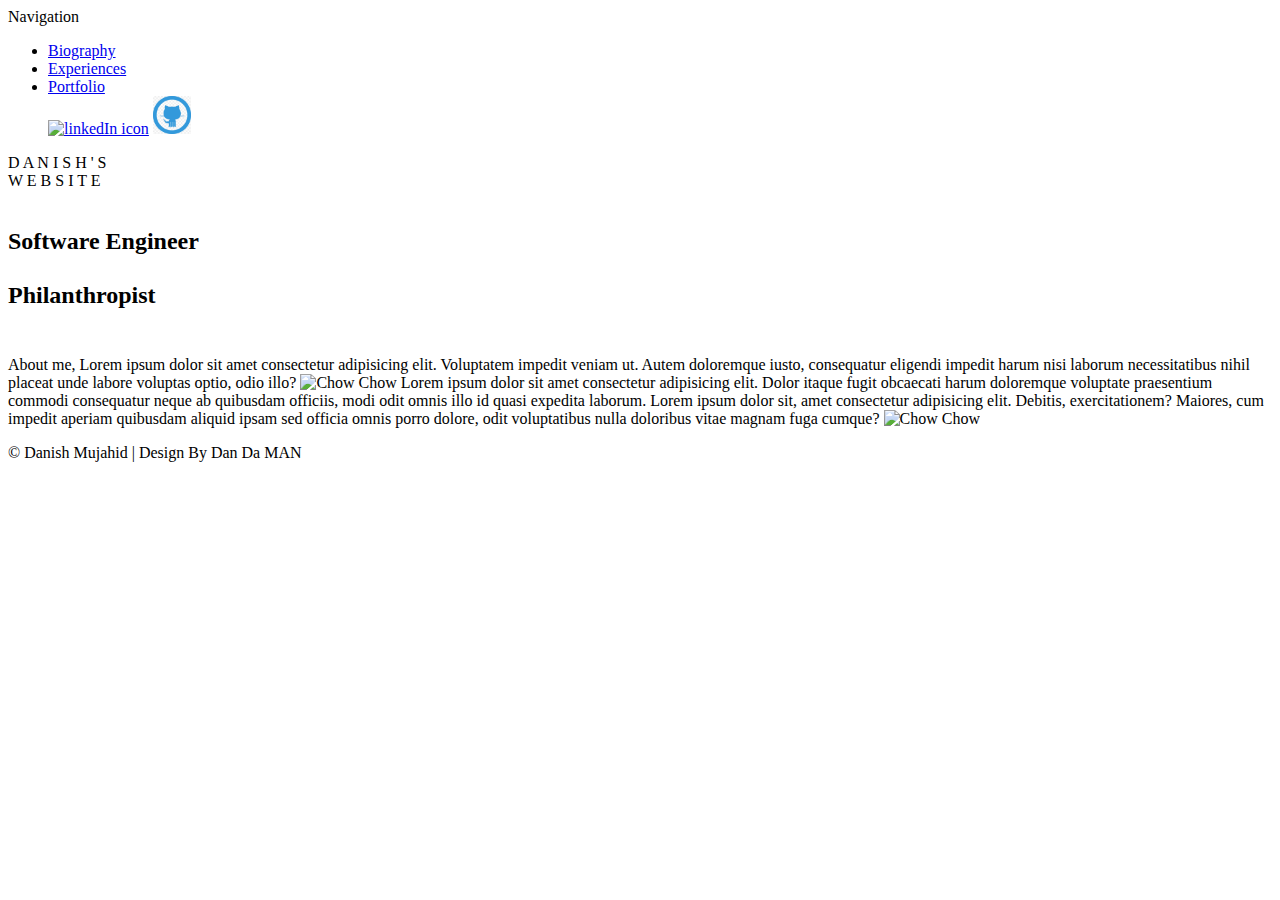
==== index.html @ 9e4f5d30 "Completed portfolio website" ====
<!DOCTYPE html>
<html lang="en">
    <meta charset="UTF-8">
    <meta http-equiv="X-UA-Compatible" content="IE=edge">
    <meta name="viewport" content="width=device-width, initial-scale=1.0">
    <title>Danish's Portfolio</title>
        <head>
           <meta charset="utf-8">
           <title>Danish's Portfolio</title>
           <link rel="stylesheet" href="styles.css">
        </head>
        <body>
            <div class="btn">
           <div class="wrapper">
              <input type="checkbox" id="btn" hidden>
              <label for="btn" class="menu-btn">
              <i class="fas fa-bars"></i>
              <i class="fas fa-times"></i>
              </label>
              <nav id="sidebar">
                 <div class="title">
                    Navigation
                 </div>
                    <ul class="list-items">
                        <li i class="nav"><a href="bio.html">Biography</a></li>
                        <li i class="link"><a href="experience.html">Experiences</a></li>
                        <li i class="link"><a href="portfolio.html">Portfolio</a></li>
                    <div class="icons">

                        <a href="https://www.linkedin.com/in/danishmujahid/">
                            <img src="https://cdn-icons-png.flaticon.com/512/174/174857.png" alt="linkedIn icon" style="width:40px;height:38px;"><i class="linkedIn-"></i></a>
                        <a href="https://github.com/DanishMujahid">
                            <img src=images.png alt="Github Icon" style="width: auto;height:38px;"><i class="github"></i></a>
                    </div>
                </div>
                 </ul>
              </nav>
           </div>
           <div class="content">
              <div class="header1">
                <div class="waviy">
                    <span style="--i:1">D</span>
                    <span style="--i:2">A</span>
                    <span style="--i:3">N</span>
                    <span style="--i:4">I</span>
                    <span style="--i:5">S</span>
                    <span style="--i:6">H</span>
                    <span style="--i:7">'</span>
                    <span style="--i:8">S</span>
                    <br>
                    <span style="--i:9">W</span>
                    <span style="--i:10">E</span>
                    <span style="--i:6">B</span>
                    <span style="--i:7">S</span>
                    <span style="--i:8">I</span>
                    <span style="--i:9">T</span>
                    <span style="--i:10">E</span>
                    
                   </div> 
</div>
<br>
<div class="container">
    <h2>
    Software Engineer <br>
    <br>
    Philanthropist <br>
    <br>
    
    </h2>
</div>
<div class="header">
                <p>About me, Lorem ipsum dolor sit amet consectetur adipisicing elit. Voluptatem impedit veniam ut. Autem doloremque iusto, consequatur eligendi impedit harum nisi laborum necessitatibus nihil placeat unde labore voluptas optio, odio illo?
                <img src="https://cdn.hashnode.com/res/hashnode/image/upload/v1670664007515/7nRHqrTst.gif" alt="Chow Chow" style="width: 300px;height: 200px">
                Lorem ipsum dolor sit amet consectetur adipisicing elit. Dolor itaque fugit obcaecati harum doloremque voluptate praesentium commodi consequatur neque ab quibusdam officiis, modi odit omnis illo id quasi expedita laborum. Lorem ipsum dolor sit, amet consectetur adipisicing elit. Debitis, exercitationem? Maiores, cum impedit aperiam quibusdam aliquid ipsam sed officia omnis porro dolore, odit voluptatibus nulla doloribus vitae magnam fuga cumque?
                <img src="https://media.tenor.com/qAlk4CbduIIAAAAd/i-like-to-consider-myself-a-great-philanderer-philanderer.gif" alt="Chow Chow" style="width: 300px;height: 200px">
</div>
           </div>
           <footer>
            <p>© Danish Mujahid  |  Design By Dan Da MAN</p>
            </footer>
        </body>
     </html>
---- styles.css ----
@media screen and (max-width: 390px) {
    

*{
  margin: 0;
  padding: 0;
  box-sizing: border-box;
  font-family: 'Poppins', sans-serif;
}

  body {
    background: -webkit-gradient(linear, left top, left bottom, from(#584053), to(#8dc6bf)) fixed !important;
  }

.wrapper{
  height: 100%;
  width: 300px;
  position: relative;
}
.wrapper .menu-btn{
  position: absolute;
  left: 10px;
  top: 10px;
  background-image: url("https://cdn.dribbble.com/users/1573707/screenshots/4616126/menu800600bc.gif");
  background-color: #fcbc66;
  background-position: center;
  background-repeat: no-repeat;
  background-size: 120px;

  height: 45px;
  width: 45px;
  z-index: 9999;
  border: 1px solid #f97b47;
  border-radius: 5px;
  cursor: pointer;
  display: flex;
  align-items: center;
  justify-content: center;
  transition: all 0.3s ease;
}
#btn:checked ~ .menu-btn{
  left: 247px;
}
.wrapper .menu-btn i{
  position: absolute;
  font-size: 23px;
  transition: all 0.3s ease;
}
.wrapper .menu-btn i.fa-times{
  opacity: 0;
}
#btn:checked ~ .menu-btn i.fa-times{
  opacity: 1;
  transform: rotate(-180deg);
}
#btn:checked ~ .menu-btn i.fa-bars{
  opacity: 0;
  transform: rotate(180deg);
}
#sidebar{
  position: fixed;
  background: #404040;
  height: 100%;
  width: 270px;
  overflow: hidden;
  left: -270px;
  transition: all 0.3s ease;
}
#btn:checked ~ #sidebar{
  left: 0;
}
#sidebar .title{
    padding-left: 10px;
  line-height: 65px;
  text-align: center;
  text-decoration: underline;
  background: #8dc6bf;
  opacity: 0.8;
  font-size: 25px;
  font-weight: 600;
  color: #584053;
  border-bottom: 1px solid #222;
}
#sidebar .list-items{
  position: relative;
  background: #584053;
  color: #8dc6bf;
  opacity: 0.8;
  width: 100%;
  height: 100%;
  list-style: none;
}
#sidebar .list-items li{
  text-align: center;
  line-height: 50px;
  text-decoration:underline;
  border-top: 1px solid rgba(255,255,255,0.1);
  border-bottom: 1px solid #333;
  transition: all 0.3s ease;
  color: #8dc6bf;
}
#sidebar .list-items li:hover{
  border-top: 1px solid transparent;
  border-bottom: 1px solid transparent;
  box-shadow: 25 25px 10px 10px #222;
}
#sidebar .list-items li:first-child{
  border-top: none;
}
#sidebar .list-items li a{
  color: #8dc6bf;
  text-decoration: none;
  font-size: 18px;
  font-weight: 500;
  height: 100%;
  width: 100%;
  display: block;
  box-shadow: 0 1px 5px 5px;
  
}
#sidebar .list-items li a i{
  margin-right: 20px;
}
#sidebar .list-items .icons{
  width: 100%;
  height: 40px;
  text-align: center;
  position: absolute;
  bottom: 100px;
  line-height: 40px;
  display: flex;
  align-items: center;
  justify-content: center;
}
#sidebar .list-items .icons a{
  height: 100%;
  width: 50px;
  display: block;
  margin: 0 5px;
  margin-bottom: 5px;
  font-size: 18px;
  color: #f2f2f2;
  background: #ffffff;
  border-radius: 5px;
  border: 1px solid #f8f8f8;
  transition: all 0.3s ease;
}
#sidebar .img {
    text-align: center;
    margin-left: auto;
    margin-right: auto;
    display: flex;
    justify-items: center;
    width: 200px;
    height: 200px;
    border-radius: 0.75rem;

}
#sidebar .list-items .icons a:hover{
  background: #f5f2f2;
}
.list-items .icons a:first-child{
  margin-left: 0px;
}
.content{
  position: absolute;
  top: 50%;
  left: 50%;
  transform: translate(-50%,-50%);
  color: #000000;
  z-index: -1;
  width: 100%;
  text-align: center;
}
.content .header{
  font-size: 45px;
  font-weight: 700;
  ;
}
.content p{
  font-size: 10px;
  font-weight: 100;
  
}
div .menu-btn {
    background-color: #202020;
    color: #202020;
}
.header img {
    text-align: center;
    margin-left: auto;
    margin-right: auto;
    margin-top: 25px;
    margin-bottom: 25px;
    display: block;
    justify-items: center;
    width: 200px;
    height: 200px;
    border-radius: 0.75rem;

}*/

#copyright {
	position: relative;
	height: 50px;
	width: 100%;
	text-align: center;
	font-size: 0.8em;
}

#wrapper {
    display: block;
    position: fixed;
    text-align: center;
    min-height: 100%;
    width: 100%;
    top: 0;
    bottom: 0;
    left: 0;
    right: 0;
}

#header p {
    font-size: 2em;
    margin: 0;
    
}

#header ul {
    list-style-type: none;
}

#header ul li {
    display: inline;
    padding: 20px 20px;
    font-size: 1.5em;
    margin: 0 30px;

}

footer {
  position: fixed;
  margin-top: 10px;
  height: 50;
  width: 100%;
  text-align: center;
  font-size: 0.8em;
  bottom: 0;
  color: rgb(3, 3, 3);
  background-color: #fcbc66;
}
footer ul {
  list-style-type: none;
}
footer ul li {
  display: inline;
  margin: 0 15px;
}
body {
    text-shadow:rgb(255, 255, 255);
}
h3 {
    color: #020202;
}
p {
    color: rgb(255, 255, 255);
    font-weight: 900;
    font-display:initial;
    text-shadow: #5c6573;

}

div.container {
background-color: none;
}
div.container h2 {
color: #e100fff7;
text-transform: uppercase;
background-image: linear-gradient(
    -225deg,
    #2f0ad8 0%,
    #44107a 29%,
    #ff1361 67%,
    #fff800 100%
  );
  width: 100%;
  background-size: contain;
  background-clip: border-box;
  background-size: 200% auto;
  color: rgb(251, 251, 251);
  background-clip: text;
  text-fill-color: transparent;
  -webkit-background-clip: text;
  -webkit-text-fill-color: transparent;
  animation: textclip 2s linear infinite;
  display: inline-block;
      font-size: 25px;
      font-weight: 700;
}

@keyframes textclip {
  to {
    background-position: 200% center;
  }
}

@import url('https://fonts.googleapis.com/css2?family=Alfa+Slab+One&display=swap');
* {
  padding: 0;
  margin: 0;
  box-sizing: border-box;
}

div .header1{
  
  display: flex;
  justify-content: center;
  align-items: center;
  
}
.waviy {
  position:relative;
  -webkit-box-reflect: below -20px linear-gradient(transparent, rgba(0,0,0,.2));
  font-size: 30px;
  font-weight: 900px;
}
.waviy span {
  font-family: 'Poppins', sans-serif;
  position: relative;
  display: inline-block;
  color: #fff;
  text-transform: uppercase;
  animation: waviy 1s infinite;
  animation-delay: calc(.1s * var(--i));
  
}
@keyframes waviy {
  0%,40%,100% {
    transform: translateY(0)
  }
  20% {
    transform: translateY(-20px)
  }
}
html {
    height: 100%;
}
}
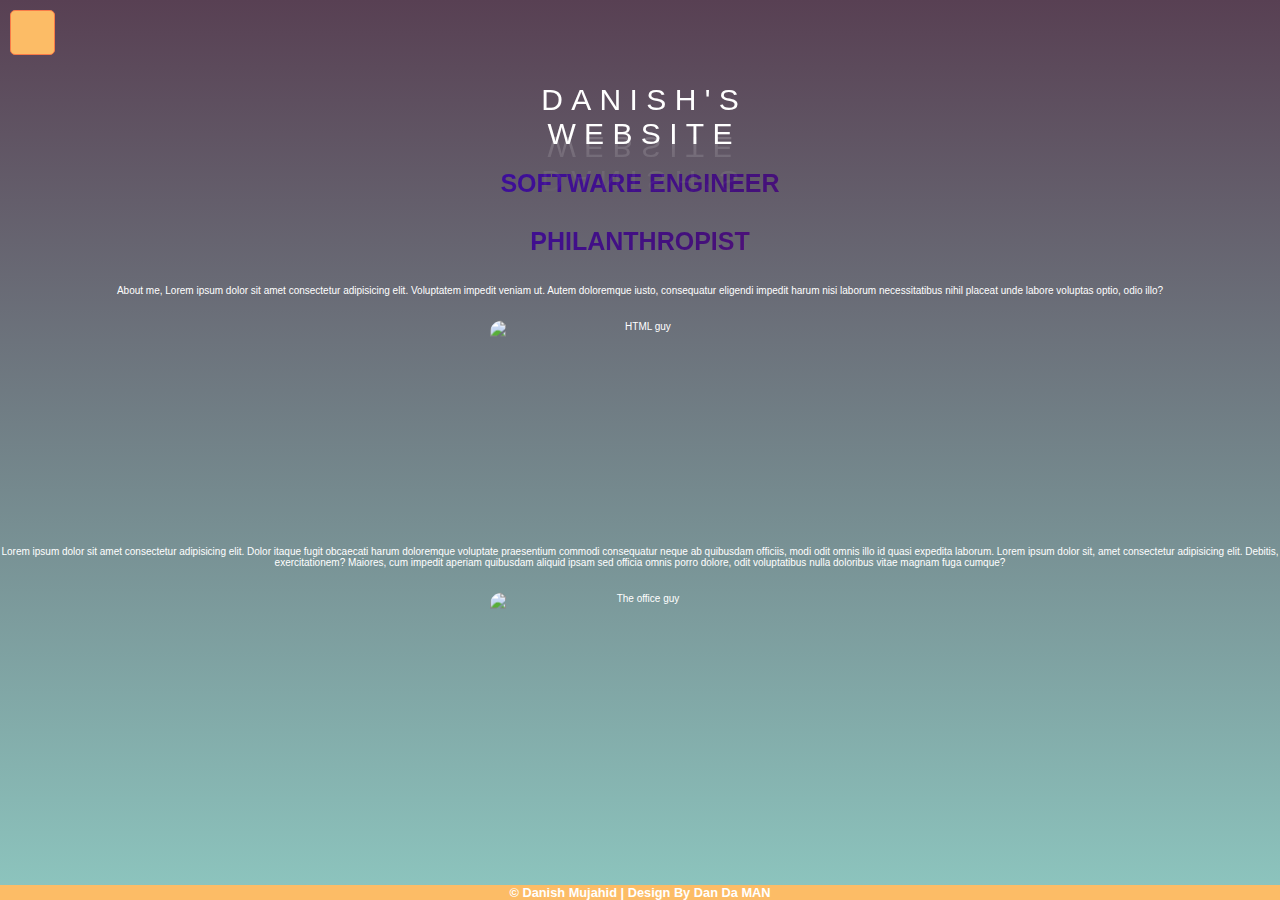
==== commit 336a1959: "2nd finish" ====
--- a/index.html
+++ b/index.html
@@ -70,9 +70,9 @@
 </div>
 <div class="header">
                 <p>About me, Lorem ipsum dolor sit amet consectetur adipisicing elit. Voluptatem impedit veniam ut. Autem doloremque iusto, consequatur eligendi impedit harum nisi laborum necessitatibus nihil placeat unde labore voluptas optio, odio illo?
-                <img src="https://cdn.hashnode.com/res/hashnode/image/upload/v1670664007515/7nRHqrTst.gif" alt="Chow Chow" style="width: 300px;height: 200px">
+                <img src="https://cdn.hashnode.com/res/hashnode/image/upload/v1670664007515/7nRHqrTst.gif" alt="HTML guy" style="width: 300px;height: 200px">
                 Lorem ipsum dolor sit amet consectetur adipisicing elit. Dolor itaque fugit obcaecati harum doloremque voluptate praesentium commodi consequatur neque ab quibusdam officiis, modi odit omnis illo id quasi expedita laborum. Lorem ipsum dolor sit, amet consectetur adipisicing elit. Debitis, exercitationem? Maiores, cum impedit aperiam quibusdam aliquid ipsam sed officia omnis porro dolore, odit voluptatibus nulla doloribus vitae magnam fuga cumque?
-                <img src="https://media.tenor.com/qAlk4CbduIIAAAAd/i-like-to-consider-myself-a-great-philanderer-philanderer.gif" alt="Chow Chow" style="width: 300px;height: 200px">
+                <img src="https://media.tenor.com/qAlk4CbduIIAAAAd/i-like-to-consider-myself-a-great-philanderer-philanderer.gif" alt="The office guy" style="width: 300px;height: 200px">
 </div>
            </div>
            <footer>
--- a/styles.css
+++ b/styles.css
@@ -1,6 +1,5 @@
-@media screen and (max-width: 390px) {
-    
-
+/*@media screen and (max-width: 900px) {
+*/
 *{
   margin: 0;
   padding: 0;
@@ -103,6 +102,8 @@
   border-top: 1px solid transparent;
   border-bottom: 1px solid transparent;
   box-shadow: 25 25px 10px 10px #222;
+  background-color: #fcbc66;
+  transition: all 0.1s ease;
 }
 #sidebar .list-items li:first-child{
   border-top: none;
@@ -289,7 +290,7 @@
   background-size: 200% auto;
   color: rgb(251, 251, 251);
   background-clip: text;
-  text-fill-color: transparent;
+  
   -webkit-background-clip: text;
   -webkit-text-fill-color: transparent;
   animation: textclip 2s linear infinite;
@@ -345,18 +346,17 @@
 html {
     height: 100%;
 }
-}
-
-
-
-
-
-
-
-
-
-
-
-
-
-
+
+
+
+
+
+
+
+
+
+
+
+
+
+
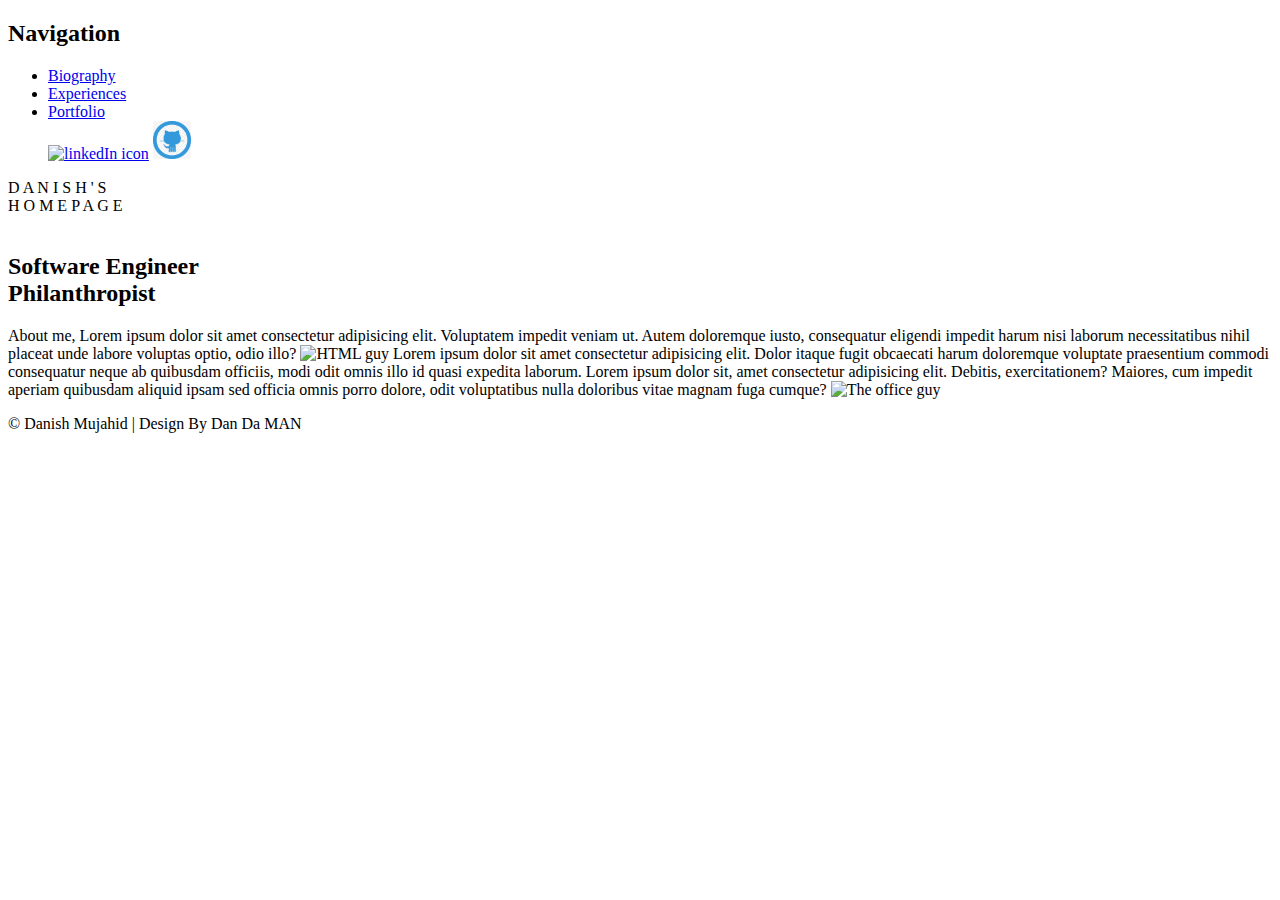
==== commit 57c61bf3: "2nd Feb Final Submission" ====
--- a/index.html
+++ b/index.html
@@ -3,13 +3,13 @@
     <meta charset="UTF-8">
     <meta http-equiv="X-UA-Compatible" content="IE=edge">
     <meta name="viewport" content="width=device-width, initial-scale=1.0">
-    <title>Danish's Portfolio</title>
+    <title>Danish's Homepage</title>
         <head>
            <meta charset="utf-8">
-           <title>Danish's Portfolio</title>
+           <title>Danish's Homepage</title>
            <link rel="stylesheet" href="styles.css">
-        </head>
-        <body>
+        
+        
             <div class="btn">
            <div class="wrapper">
               <input type="checkbox" id="btn" hidden>
@@ -19,7 +19,7 @@
               </label>
               <nav id="sidebar">
                  <div class="title">
-                    Navigation
+                    <h2>Navigation</h2>
                  </div>
                     <ul class="list-items">
                         <li i class="nav"><a href="bio.html">Biography</a></li>
@@ -48,26 +48,28 @@
                     <span style="--i:7">'</span>
                     <span style="--i:8">S</span>
                     <br>
-                    <span style="--i:9">W</span>
-                    <span style="--i:10">E</span>
-                    <span style="--i:6">B</span>
-                    <span style="--i:7">S</span>
-                    <span style="--i:8">I</span>
-                    <span style="--i:9">T</span>
-                    <span style="--i:10">E</span>
-                    
+                    <span style="--i:9">H</span>
+                    <span style="--i:10">O</span>
+                    <span style="--i:6">M</span>
+                    <span style="--i:7">E</span>
+                    <span style="--i:8">P</span>
+                    <span style="--i:9">A</span>
+                    <span style="--i:10">G</span>
+                    <span style="--i:7">E</span>
                    </div> 
 </div>
+</head>
 <br>
 <div class="container">
     <h2>
-    Software Engineer <br>
+    Software Engineer
     <br>
-    Philanthropist <br>
+    Philanthropist
     <br>
-    
     </h2>
 </div>
+<body>
+
 <div class="header">
                 <p>About me, Lorem ipsum dolor sit amet consectetur adipisicing elit. Voluptatem impedit veniam ut. Autem doloremque iusto, consequatur eligendi impedit harum nisi laborum necessitatibus nihil placeat unde labore voluptas optio, odio illo?
                 <img src="https://cdn.hashnode.com/res/hashnode/image/upload/v1670664007515/7nRHqrTst.gif" alt="HTML guy" style="width: 300px;height: 200px">
--- a/styles.css
+++ b/styles.css
@@ -1,6 +1,6 @@
-/*@media screen and (max-width: 900px) {
-*/
-*{
+@media screen and (max-width: 390px) {
+    
+    *{
   margin: 0;
   padding: 0;
   box-sizing: border-box;
@@ -346,17 +346,386 @@
 html {
     height: 100%;
 }
-
-
-
-
-
-
-
-
-
-
-
-
-
-
+}
+
+@media screen and (max-width: 900px) {
+    *{
+        margin: 0;
+        padding: 0;
+        box-sizing: border-box;
+        font-family: 'Poppins', sans-serif;
+      }
+      
+        body {
+          background: -webkit-gradient(linear, left top, left bottom, from(#584053), to(#8dc6bf)) fixed !important;
+        }
+      
+      .wrapper{
+        height: 100%;
+        width: 300px;
+        position: relative;
+      }
+      .wrapper .menu-btn{
+        position: absolute;
+        left: 10px;
+        top: 10px;
+        background-image: url("https://cdn.dribbble.com/users/1573707/screenshots/4616126/menu800600bc.gif");
+        background-color: #fcbc66;
+        background-position: center;
+        background-repeat: no-repeat;
+        background-size: 120px;
+      
+        height: 45px;
+        width: 45px;
+        z-index: 9999;
+        border: 1px solid #f97b47;
+        border-radius: 5px;
+        cursor: pointer;
+        display: flex;
+        align-items: center;
+        justify-content: center;
+        transition: all 0.3s ease;
+      }
+      #btn:checked ~ .menu-btn{
+        left: 247px;
+      }
+      .wrapper .menu-btn i{
+        position: absolute;
+        font-size: 23px;
+        transition: all 0.3s ease;
+      }
+      .wrapper .menu-btn i.fa-times{
+        opacity: 0;
+      }
+      #btn:checked ~ .menu-btn i.fa-times{
+        opacity: 1;
+        transform: rotate(-180deg);
+      }
+      #btn:checked ~ .menu-btn i.fa-bars{
+        opacity: 0;
+        transform: rotate(180deg);
+      }
+      #sidebar{
+        position: fixed;
+        background: #404040;
+        height: 100%;
+        width: 270px;
+        overflow: hidden;
+        left: -270px;
+        transition: all 0.3s ease;
+      }
+      #btn:checked ~ #sidebar{
+        left: 0;
+      }
+      #sidebar .title{
+          padding-left: 10px;
+        line-height: 65px;
+        text-align: center;
+        text-decoration: underline;
+        background: #8dc6bf;
+        opacity: 0.8;
+        font-size: 25px;
+        font-weight: 600;
+        color: #584053;
+        border-bottom: 1px solid #222;
+      }
+      #sidebar .list-items{
+        position: relative;
+        background: #584053;
+        color: #8dc6bf;
+        opacity: 0.8;
+        width: 100%;
+        height: 100%;
+        list-style: none;
+      }
+      #sidebar .list-items li{
+        text-align: center;
+        line-height: 50px;
+        text-decoration:underline;
+        border-top: 1px solid rgba(255,255,255,0.1);
+        border-bottom: 1px solid #333;
+        transition: all 0.3s ease;
+        color: #8dc6bf;
+      }
+      #sidebar .list-items li:hover{
+        border-top: 1px solid transparent;
+        border-bottom: 1px solid transparent;
+        box-shadow: 25 25px 10px 10px #222;
+        background-color: #fcbc66;
+        transition: all 0.1s ease;
+      }
+      #sidebar .list-items li:first-child{
+        border-top: none;
+      }
+      #sidebar .list-items li a{
+        color: #8dc6bf;
+        text-decoration: none;
+        font-size: 18px;
+        font-weight: 500;
+        height: 100%;
+        width: 100%;
+        display: block;
+        box-shadow: 0 1px 5px 5px;
+        
+      }
+      #sidebar .list-items li a i{
+        margin-right: 20px;
+      }
+      #sidebar .list-items .icons{
+        width: 100%;
+        height: 40px;
+        text-align: center;
+        position: absolute;
+        bottom: 100px;
+        line-height: 40px;
+        display: flex;
+        align-items: center;
+        justify-content: center;
+      }
+      #sidebar .list-items .icons a{
+        height: 100%;
+        width: 50px;
+        display: block;
+        margin: 0 5px;
+        margin-bottom: 5px;
+        font-size: 18px;
+        color: #f2f2f2;
+        background: #ffffff;
+        border-radius: 5px;
+        border: 1px solid #f8f8f8;
+        transition: all 0.3s ease;
+      }
+      #sidebar .img {
+          text-align: center;
+          margin-left: auto;
+          margin-right: auto;
+          display: flex;
+          justify-items: center;
+          width: 200px;
+          height: 200px;
+          border-radius: 0.75rem;
+      
+      }
+      #sidebar .list-items .icons a:hover{
+        background: #f5f2f2;
+      }
+      .list-items .icons a:first-child{
+        margin-left: 0px;
+      }
+      .content{
+        position: absolute;
+        top: 50%;
+        left: 50%;
+        transform: translate(-50%,-50%);
+        color: #000000;
+        z-index: -1;
+        width: 100%;
+        text-align: center;
+      }
+      .content .header{
+        font-size: 45px;
+        font-weight: 700;
+        ;
+      }
+      .content p{
+        font-size: 10px;
+        font-weight: 100;
+        
+      }
+      div .menu-btn {
+          background-color: #202020;
+          color: #202020;
+      }
+      .header img {
+          text-align: center;
+          margin-left: auto;
+          margin-right: auto;
+          margin-top: 25px;
+          margin-bottom: 25px;
+          display: block;
+          justify-items: center;
+          width: 200px;
+          height: 200px;
+          border-radius: 0.75rem;
+      
+      }*/
+      
+      #copyright {
+          position: relative;
+          height: 50px;
+          width: 100%;
+          text-align: center;
+          font-size: 0.8em;
+      }
+      
+      #wrapper {
+          display: block;
+          position: fixed;
+          text-align: center;
+          min-height: 100%;
+          width: 100%;
+          top: 0;
+          bottom: 0;
+          left: 0;
+          right: 0;
+      }
+      
+      #header p {
+          font-size: 2em;
+          margin: 0;
+          
+      }
+      
+      #header ul {
+          list-style-type: none;
+      }
+      
+      #header ul li {
+          display: inline;
+          padding: 20px 20px;
+          font-size: 1.5em;
+          margin: 0 30px;
+      
+      }
+      
+      footer {
+        color: #e100fff7;
+text-transform: uppercase;
+background-image: linear-gradient(
+    -225deg,
+    #2f0ad8 0%,
+    #44107a 29%,
+    #ff1361 67%,
+    #fff800 100%
+  );
+  width: 100%;
+  background-size: contain;
+  background-clip: border-box;
+  background-size: 200% auto;
+  color: rgb(251, 251, 251);
+  background-clip: text;
+  -webkit-background-clip: text;
+  -webkit-text-fill-color: transparent;
+  animation: textclip 2s linear infinite;
+  display: inline-block;
+      font-size: 25px;
+      font-weight: 700;
+      position: fixed;
+      margin-top: 10px;
+      height: 50;
+      width: 100%;
+      text-align: center;
+      font-size: 0.8em;
+      bottom: 0;
+      color: rgb(3, 3, 3);
+      background-color: #000000;
+}
+
+@keyframes textclip {
+  to {
+    background-position: 200% center;
+  }
+      
+      }
+      footer ul {
+        list-style-type: none;
+      }
+      footer ul li {
+        display: inline;
+        margin: 0 15px;
+      }
+      body {
+          text-shadow:rgb(255, 255, 255);
+      }
+      h3 {
+          color: #020202;
+      }
+      p {
+          color: rgb(255, 255, 255);
+          font-weight: 900;
+          font-display:initial;
+          text-shadow: #5c6573;
+      
+      }
+      
+      div.container {
+      background-color: none;
+      }
+      div.container h2 {
+      color: #e100fff7;
+      text-transform: uppercase;
+      background-image: linear-gradient(
+          -225deg,
+          #2f0ad8 0%,
+          #44107a 29%,
+          #ff1361 67%,
+          #fff800 100%
+        );
+        width: 100%;
+        background-size: contain;
+        background-clip: border-box;
+        background-size: 200% auto;
+        color: rgb(251, 251, 251);
+        background-clip: text;
+        
+        -webkit-background-clip: text;
+        -webkit-text-fill-color: transparent;
+        animation: textclip 2s linear infinite;
+        display: inline-block;
+            font-size: 25px;
+            font-weight: 700;
+      }
+      
+      @keyframes textclip {
+        to {
+          background-position: 200% center;
+        }
+      }
+      
+      @import url('https://fonts.googleapis.com/css2?family=Alfa+Slab+One&display=swap');
+      * {
+        padding: 0;
+        margin: 0;
+        box-sizing: border-box;
+      }
+      
+      div .header1{
+        
+        display: flex;
+        justify-content: center;
+        align-items: center;
+        
+      }
+      .waviy {
+        position:relative;
+        -webkit-box-reflect: below -20px linear-gradient(transparent, rgba(0,0,0,.2));
+        font-size: 30px;
+        font-weight: 900px;
+      }
+      .waviy span {
+        font-family: 'Poppins', sans-serif;
+        position: relative;
+        display: inline-block;
+        color: #fff;
+        text-transform: uppercase;
+        animation: waviy 1s infinite;
+        animation-delay: calc(.1s * var(--i));
+        
+      }
+      @keyframes waviy {
+        0%,40%,100% {
+          transform: translateY(0)
+        }
+        20% {
+          transform: translateY(-20px)
+        }
+      }
+      html {
+          height: 100%;
+      }
+}
+
+
+
+
+
